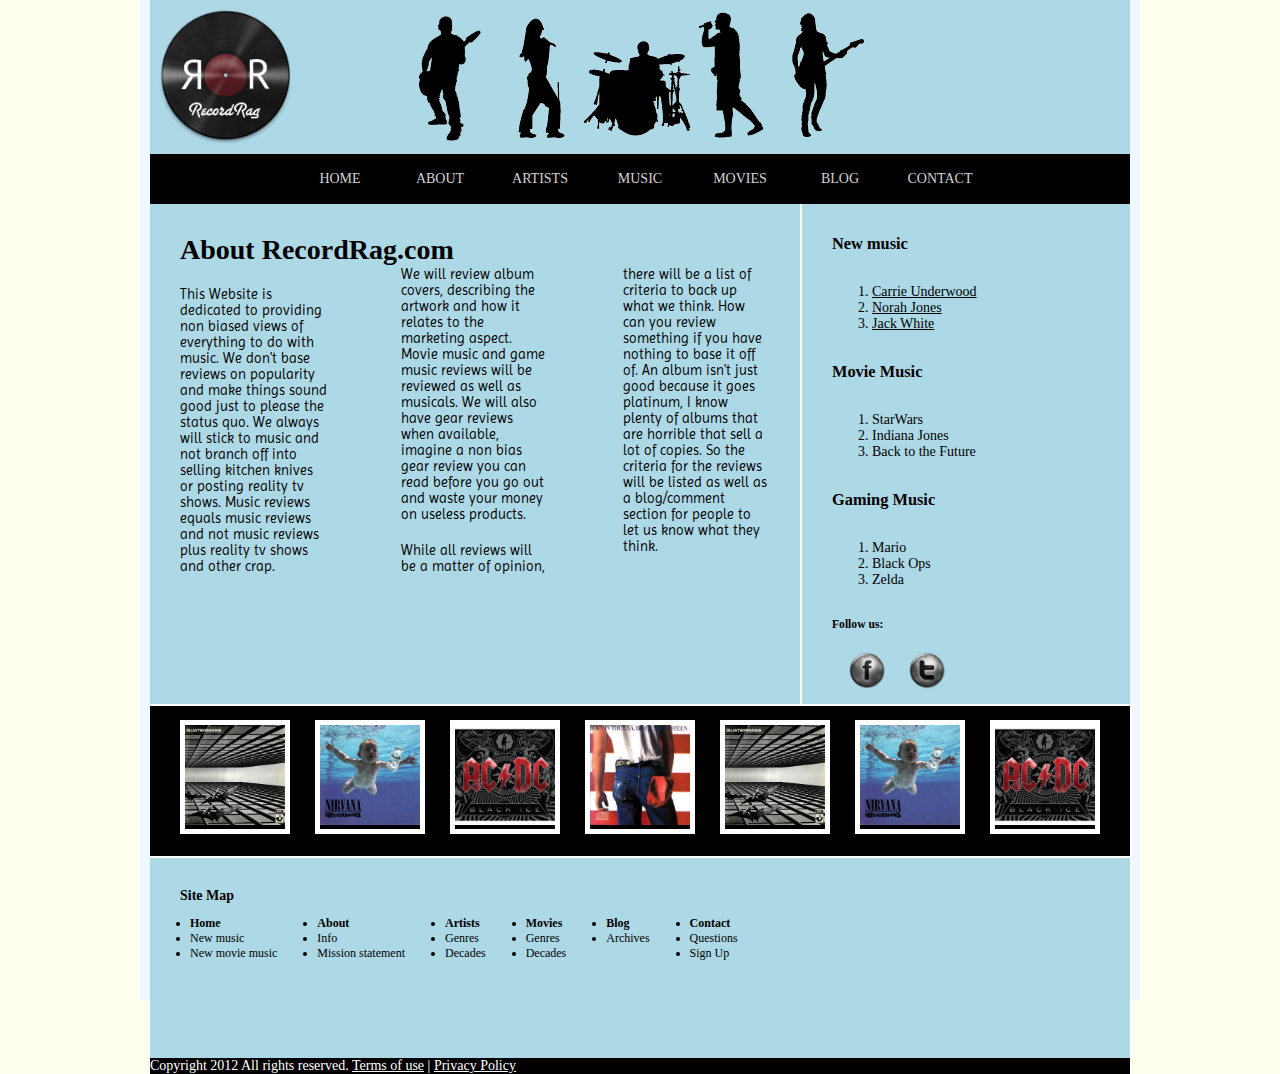
==== about.html @ 84233491 "fixed errors with img tag.  no px needed after size" ====
<!DOCTYPE html>

<html lang="en">

<html>

	<head>
		<meta charset="utf-8">
		<title>Record Rag - Online review of everything music.</title>
		<link rel="stylesheet" href="css/main.css">
		<link href="http://fonts.googleapis.com/css?family=Imprima" rel="stylesheet" type="text/css">
	</head>
	
<body>

	<header>
		<a href="index.html"><img src="images/logo.png" alt="logo" height="150" width="150"></a>								
		<nav>
			<ul>
					<li><a href="index.html">HOME</a></li>
					<li><a href="about.html">ABOUT</a></li>
					<li><a href="artists.html">ARTISTS</a></li>
					<li><a href="music.html">MUSIC</a></li>
					<li><a href="movies.html">MOVIES</a></li>
					<li><a href="blog.html">BLOG</a></li>
					<li><a href="contact.html">CONTACT</a></li>
			</ul>		
		</nav>
	</header>
		
	<section>
		<h1>About RecordRag.com</h1>
				<article id="about">
<p>This Website is dedicated to providing non biased views of everything to do with music.  We don't base reviews on popularity and make things sound good just to please the status quo.  We always will stick to music and not branch off into selling kitchen knives or posting reality tv shows.  Music reviews equals music reviews and not music reviews plus reality tv shows and other crap.</p>  
<p>We will review album covers, describing the artwork and how it relates to the marketing aspect.  Movie music and game music reviews will be reviewed as well as musicals.  We will also have gear reviews when available, imagine a non bias gear review you can read before you go out and waste your money on useless products.</p>    
<p>While all reviews will be a matter of opinion, there will be a list of criteria to back up what we think.  How can you review something if you have nothing to base it off of.  An album isn't just good because it goes platinum, I know plenty of albums that are horrible that sell a lot of copies.  So the criteria for the reviews will be listed as well as a blog/comment section for people to let us know what they think.</p> 
				</article>	
	</section>
	
	<aside>
		<h3>New music</h3>
				<ol>
					<li><a href="http://www.carrieunderwood.com">Carrie Underwood</a></li>
					<li><a href="www.norahjones.com">Norah Jones</a></li>
					<li><a href="www.jackwhite.com">Jack White</a></li>
				</ol>
			<h3>Movie Music</h3>
				<ol>
					<li>StarWars</li>
					<li>Indiana Jones</li>

					<li>Back to the Future</li>
				</ol>
			<h3>Gaming Music</h3>
				<ol>
					<li>Mario</li>
					<li>Black Ops</li>
					<li>Zelda</li>
				</ol>
		<h5>Follow us:</h5>
			<ul>
				<li><a href="http://www.facebook.com"><img src="images/facebook.png" width="50px" height="50px"></a></li>
				<li><a href="http://www.twitter.com"><img src="images/twitter.png" width="50px" height="50px"></a></li>
			</ul>
	</aside>
	
	<section id="galary">
		<ul>
			<li><a href="images/quatermass.jpg" title="quatermass album cover"><img src="images/quatermass.jpg" alt="quatermass album cover" height="100" width="100"></a></li>
			<li><a href="images/nirvana.jpg" title="nirvana album cover"><img src="images/nirvana.jpg" alt="nirvana album cover" height="100" width="100"></a></li>
			<li><a href="images/acdc.jpg" title="acdc album cover"><img src="images/acdc.jpg" alt="acdc album cover" height="100" width="100"></a></li>
			<li><a href="images/Born_In_The_Usa.jpg" title="born in the usa album cover"><img src="images/Born_In_The_Usa.jpg" alt="born in the usa album cover" height="100" width="100"></a></li>
			<li><a href="images/quatermass.jpg" title="quatermass album cover"><img src="images/quatermass.jpg" alt="quatermass album cover" height="100" width="100"></a></li>
			<li><a href="images/nirvana.jpg" title="nirvana album cover"><img src="images/nirvana.jpg" alt="nirvana album cover" height="100" width="100"></a></li>
			<li><a href="images/acdc.jpg" title="acdc album cover"><img src="images/acdc.jpg" alt="acdc album cover" height="100" width="100"></a></li>
		</ul>	
	</section>
	
	<section id="sitemap">
		<h4>Site Map</h4>
			<ul>
				<li><strong>Home</strong></li>
				<li>New music</li>
				<li>New movie music</li>
			</ul>
			
			<ul>
				<li><strong>About</strong></li>
				<li>Info</li>
				<li>Mission statement</li>
			</ul>
		
			<ul>
				<li><strong>Artists</strong></li>
				<li>Genres</li>
				<li>Decades</li>
			</ul>
			
			<ul>
				<li><strong>Movies</strong></li>
				<li>Genres</li>
				<li>Decades</li>
			</ul>
			
			<ul>
				<li><strong>Blog</strong></li>
				<li>Archives</li>
			</ul>

			<ul>
				<li><strong>Contact</strong></li>
				<li>Questions</li>
				<li>Sign Up</li>
			</ul>
	</section>
	
	<footer>
		Copyright 2012 All rights reserved.  <a href="terms.html">Terms of use</a> | <a href="privacy.html">Privacy Policy</a>
	</footer>
	
</body>

</html>
---- css/main.css ----
html {
	background: ivory;
}

body {
	background: aliceblue;
	width: 980px;
	height: 1000px; 
	margin: auto;
	padding: 0px 10px 0px 10px;
	font-size: 14px;
}

h1, h2, h3, h4, h5, h6 {
	margin: 30px 0px 0px 30px;
	padding: 0px 0px 0px 0px;
}

p {
	font-family: Imprima, sans-serif;
	color: black;
	margin: 20px 30px 0px 30px;
	padding: 0px;
}

header {
	background: lightblue;
	background-image: url(../images/header_bg.png);	
	width: 980px;
}

nav {
	background: black;
	padding: 0px;
	margin: 0px;
}

nav ul {
	width: 700px;
	margin: 0 auto;
	list-style-type: none;
	padding: 0px;
	overflow: hidden;
}

nav ul li {
	width: 100px;
	height: 50px;
	float: left;
	padding: 0px;
	overflow: hidden;
}

nav ul li a {
	color: lightgrey;
	text-decoration: none;
	text-align: center;
	line-height: 50px;
	display: block;
}

nav ul li a:hover {
	color: white;
}

sitemap ul li{
	list-style: square;
}

section {
	background: lightblue;
	width: 650px;
	height: 500px;
	border-right: 2px solid;
	border-color: white;
	float: left;
	overflow: auto;
}

aside {
	background: lightblue;
	width: 328px;
	height: 500px;
	float: left;
}

aside a {
	color: black;
}

aside a:hover {
	color: maroon;
}

aside ul li {
	float: left;
	margin-right: 10px;
	list-style: none;
}

ol {
	margin: 30px;
}

#about{
	-moz-column-count:3; /* Firefox */
    -webkit-column-count:3; /* Safari and Chrome */
    column-count:3;
}

.albums{
	float: left;
	padding: 20px 10px 0px 30px;
}

#galary {
	background: black;
	width: 980px;
	height: 150px;
	border-top: 2px solid;
	border-bottom: 2px solid;
	border-color: white;
}

#galary ul {
	list-style: none;
	padding: 0px;
	margin-left: 30px;
}

#galary ul li{
	height: 35px;
	list-style: none;
	float: left;
	margin-right: 25px;	
}

#galary ul li a{
	border: 5px solid #fff;
	display: block;
}

#galary ul li a:hover{
	border-color: maroon;
}

#sitemap{
	background: lightblue;
	width: 980px;
	height: 200px;
}

#sitemap li, h4{
    color: black;
}

#sitemap ul{
	font-size: 12px;
	display: inline;
	float: left;
}

footer{
	background: black;
	color: white;
	clear: both;
}

footer a {
	color: white;
}
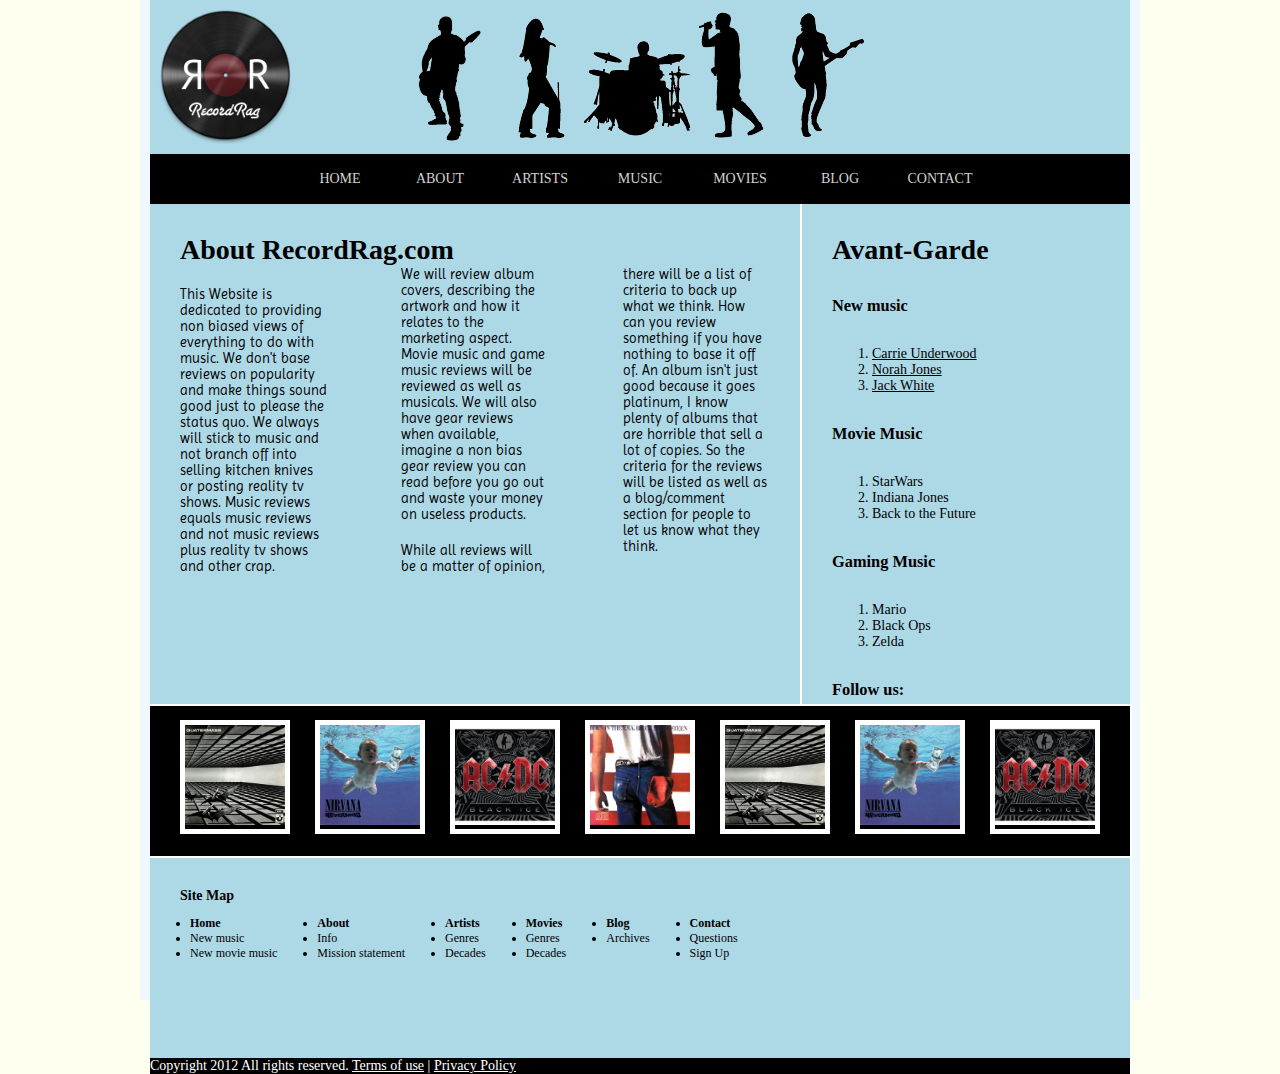
==== commit a8ca1760: "adding heading to sidebar" ====
--- a/about.html
+++ b/about.html
@@ -1,8 +1,6 @@
 <!DOCTYPE html>
 
 <html lang="en">
-
-<html>
 
 	<head>
 		<meta charset="utf-8">
@@ -38,6 +36,7 @@
 	</section>
 	
 	<aside>
+		<h1>Avant-Garde</h1>
 		<h3>New music</h3>
 				<ol>
 					<li><a href="http://www.carrieunderwood.com">Carrie Underwood</a></li>
@@ -57,10 +56,10 @@
 					<li>Black Ops</li>
 					<li>Zelda</li>
 				</ol>
-		<h5>Follow us:</h5>
+		<h3>Follow us:</h3>
 			<ul>
-				<li><a href="http://www.facebook.com"><img src="images/facebook.png" width="50px" height="50px"></a></li>
-				<li><a href="http://www.twitter.com"><img src="images/twitter.png" width="50px" height="50px"></a></li>
+				<li><a href="http://www.facebook.com"><img src="images/facebook.png" alt="facebook logo" width="50" height="50"></a></li>
+				<li><a href="http://www.twitter.com"><img src="images/twitter.png" alt="twitter logo" width="50" height="50"></a></li>
 			</ul>
 	</aside>
 	
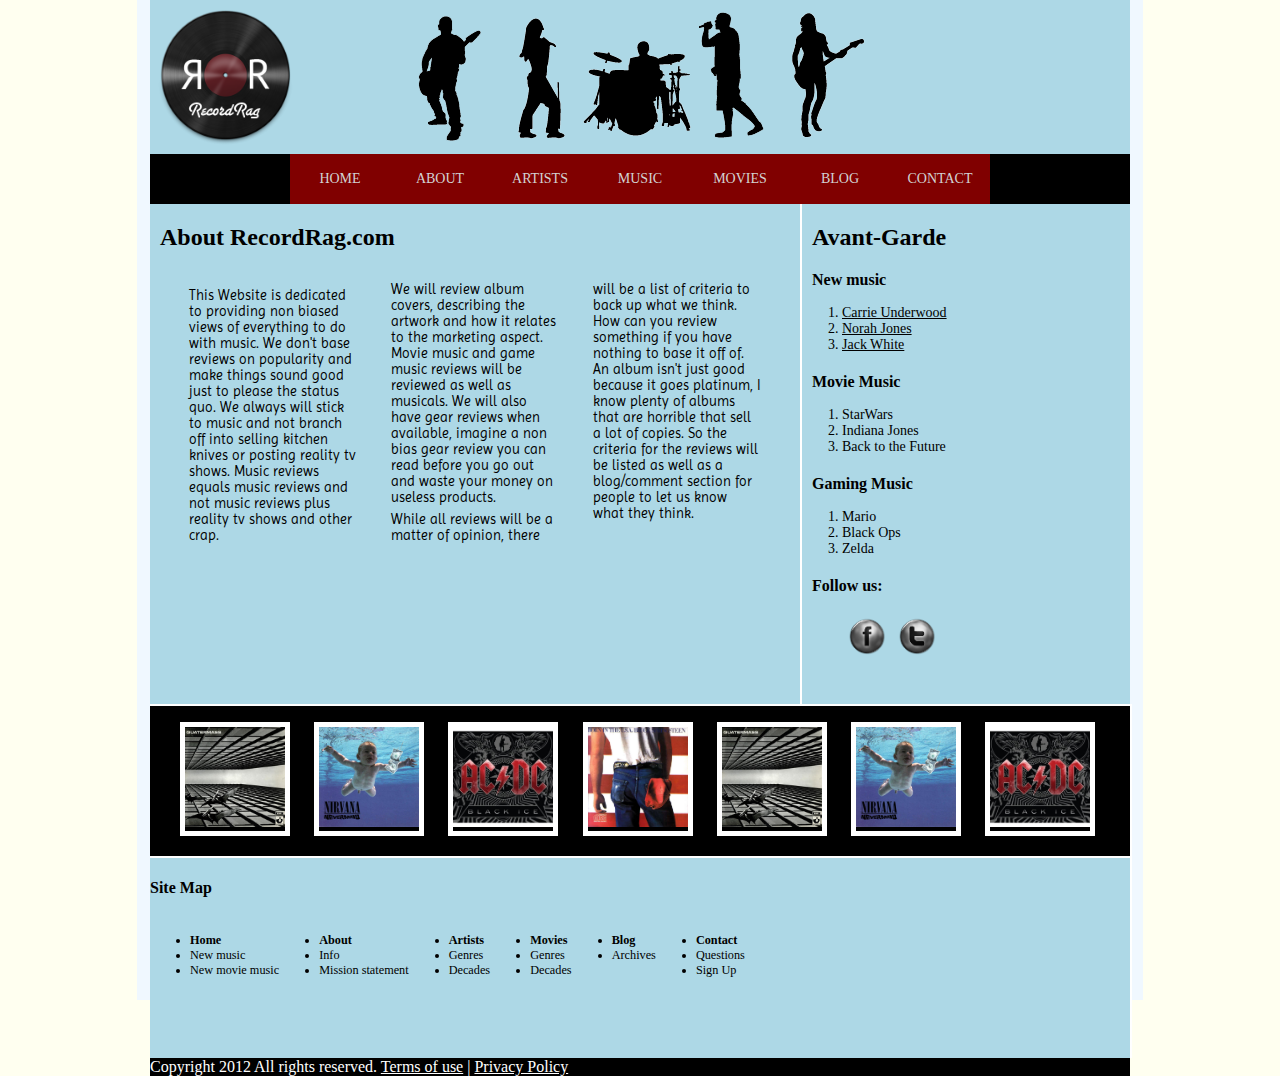
==== commit 4af71c52: "added meta tag for viewport" ====
--- a/about.html
+++ b/about.html
@@ -4,6 +4,7 @@
 
 	<head>
 		<meta charset="utf-8">
+		<meta name="viewport" content="width=device-width, initial-scale=1.0">
 		<title>Record Rag - Online review of everything music.</title>
 		<link rel="stylesheet" href="css/main.css">
 		<link href="http://fonts.googleapis.com/css?family=Imprima" rel="stylesheet" type="text/css">
--- a/css/main.css
+++ b/css/main.css
@@ -4,50 +4,64 @@
 
 body {
 	background: aliceblue;
-	width: 980px;
+	max-width: 980px;
+	width: 100%; /*980px*/
 	height: 1000px; 
 	margin: auto;
-	padding: 0px 10px 0px 10px;
-	font-size: 14px;
-}
-
-h1, h2, h3, h4, h5, h6 {
-	margin: 30px 0px 0px 30px;
-	padding: 0px 0px 0px 0px;
+	padding: 0% 1.020408163265% 0% 1.020408163265%; /*10px*/
+	font-size: 1em; /*16px*/
+}
+
+h1 {
+	font-size: 1.5em; /*24px*/
+}
+
+h2 {
+	font-size: 1.125em; /*18px*/
+}
+
+h3 {
+	font-size: 1em; /*16px*/
 }
 
 p {
 	font-family: Imprima, sans-serif;
+	font-size: .875em; /*14px*/
 	color: black;
-	margin: 20px 30px 0px 30px;
-	padding: 0px;
+	margin: 3.076923076923% 4.615384615385% 0% 4.615384615385%;  /*20px,30px,0px,30px*/
+	padding: 0%;
+}
+
+li {
+	font-size: .875em; /*14px*/
 }
 
 header {
 	background: lightblue;
 	background-image: url(../images/header_bg.png);	
-	width: 980px;
+	width: 100%;
 }
 
 nav {
 	background: black;
-	padding: 0px;
-	margin: 0px;
+	padding: 0%;
+	margin: auto;
 }
 
 nav ul {
-	width: 700px;
+	background: maroon;
+	width: 71.428571%; /*700px*/
 	margin: 0 auto;
 	list-style-type: none;
-	padding: 0px;
+	padding: 0%;
 	overflow: hidden;
 }
 
 nav ul li {
-	width: 100px;
+	width: 14.285714285714%; /*100px*/
 	height: 50px;
 	float: left;
-	padding: 0px;
+	padding: 0%;
 	overflow: hidden;
 }
 
@@ -69,7 +83,7 @@
 
 section {
 	background: lightblue;
-	width: 650px;
+	width: 66.326530612245%; /*650px*/
 	height: 500px;
 	border-right: 2px solid;
 	border-color: white;
@@ -77,11 +91,20 @@
 	overflow: auto;
 }
 
+section h1, h2 {
+	margin: 3.076923076923% 0% 0% 1.538461538462%; /*20px,0px,0px,10px*/
+	padding: 0%;	
+}
+
 aside {
 	background: lightblue;
-	width: 328px;
+	width: 33.469387755102%; /*328px*/
 	height: 500px;
 	float: left;
+}
+
+aside h1, h3 {
+	margin: 6.09756097561% 0% 0% 3.048780487805%; /*20px,0px,0px,10px*/
 }
 
 aside a {
@@ -94,28 +117,35 @@
 
 aside ul li {
 	float: left;
-	margin-right: 10px;
 	list-style: none;
 }
 
-ol {
-	margin: 30px;
-}
-
-#about{
+#about {
 	-moz-column-count:3; /* Firefox */
     -webkit-column-count:3; /* Safari and Chrome */
     column-count:3;
-}
-
-.albums{
-	float: left;
-	padding: 20px 10px 0px 30px;
+    margin: 4.615384615385%;
+}
+
+#about p {
+	margin: 3.076923076923% 4.615384615385% 0% 4.615384615385%;  /*20px,30px,0px,30px*/
+}
+
+.albums {
+	width: 19.230769230769%; /*125px*/
+	border: 2px solid;
+	border-color: white;
+	margin: 3.076923076923% 1.538461538462% 0% 3.076923076923%;  /*20px,10px,0px,20px*/
+	float: left;
+}
+
+img {
+	max-width: 100%;
 }
 
 #galary {
 	background: black;
-	width: 980px;
+	width: 100%;
 	height: 150px;
 	border-top: 2px solid;
 	border-bottom: 2px solid;
@@ -124,43 +154,43 @@
 
 #galary ul {
 	list-style: none;
-	padding: 0px;
+	padding: 0%;
 	margin-left: 30px;
 }
 
-#galary ul li{
+#galary ul li {
 	height: 35px;
 	list-style: none;
 	float: left;
-	margin-right: 25px;	
-}
-
-#galary ul li a{
+	margin-right: 2.551020408163%;	/*25px*/
+}
+
+#galary ul li a { 
 	border: 5px solid #fff;
 	display: block;
 }
 
-#galary ul li a:hover{
+#galary ul li a:hover {
 	border-color: maroon;
 }
 
-#sitemap{
-	background: lightblue;
-	width: 980px;
+#sitemap {
+	background: lightblue;
+	width: 100%;
 	height: 200px;
 }
 
-#sitemap li, h4{
+#sitemap li, h4 {
     color: black;
 }
 
-#sitemap ul{
-	font-size: 12px;
+#sitemap ul {
+	font-size: .875em; /*14px*/
 	display: inline;
 	float: left;
 }
 
-footer{
+footer {
 	background: black;
 	color: white;
 	clear: both;
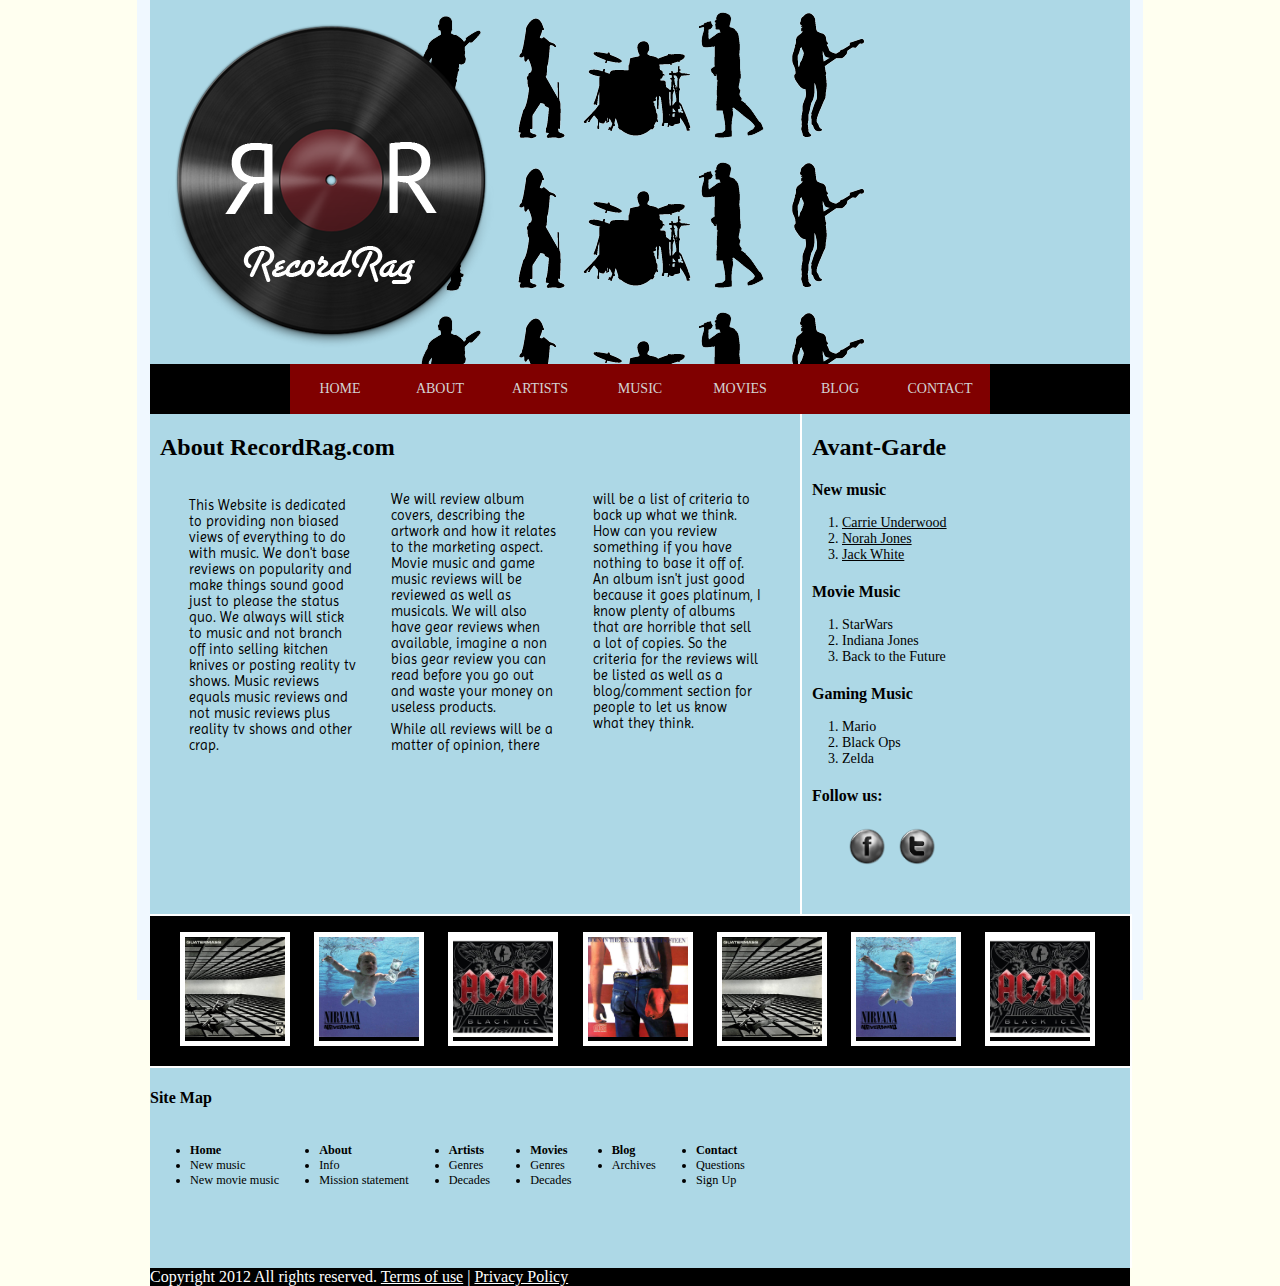
==== commit 61f4e3ee: "updated html for responsive design" ====
--- a/about.html
+++ b/about.html
@@ -4,7 +4,7 @@
 
 	<head>
 		<meta charset="utf-8">
-		<meta name="viewport" content="width=device-width, initial-scale=1.0">
+		<meta name="viewport" content="width=device-width, initial-scale=1, maximum-scale=1">
 		<title>Record Rag - Online review of everything music.</title>
 		<link rel="stylesheet" href="css/main.css">
 		<link href="http://fonts.googleapis.com/css?family=Imprima" rel="stylesheet" type="text/css">
@@ -13,7 +13,9 @@
 <body>
 
 	<header>
-		<a href="index.html"><img src="images/logo.png" alt="logo" height="150" width="150"></a>								
+		<div id=logo>
+		<a href="index.html"><img src="images/logo.png" alt="logo"/></a>
+		</div>								
 		<nav>
 			<ul>
 					<li><a href="index.html">HOME</a></li>
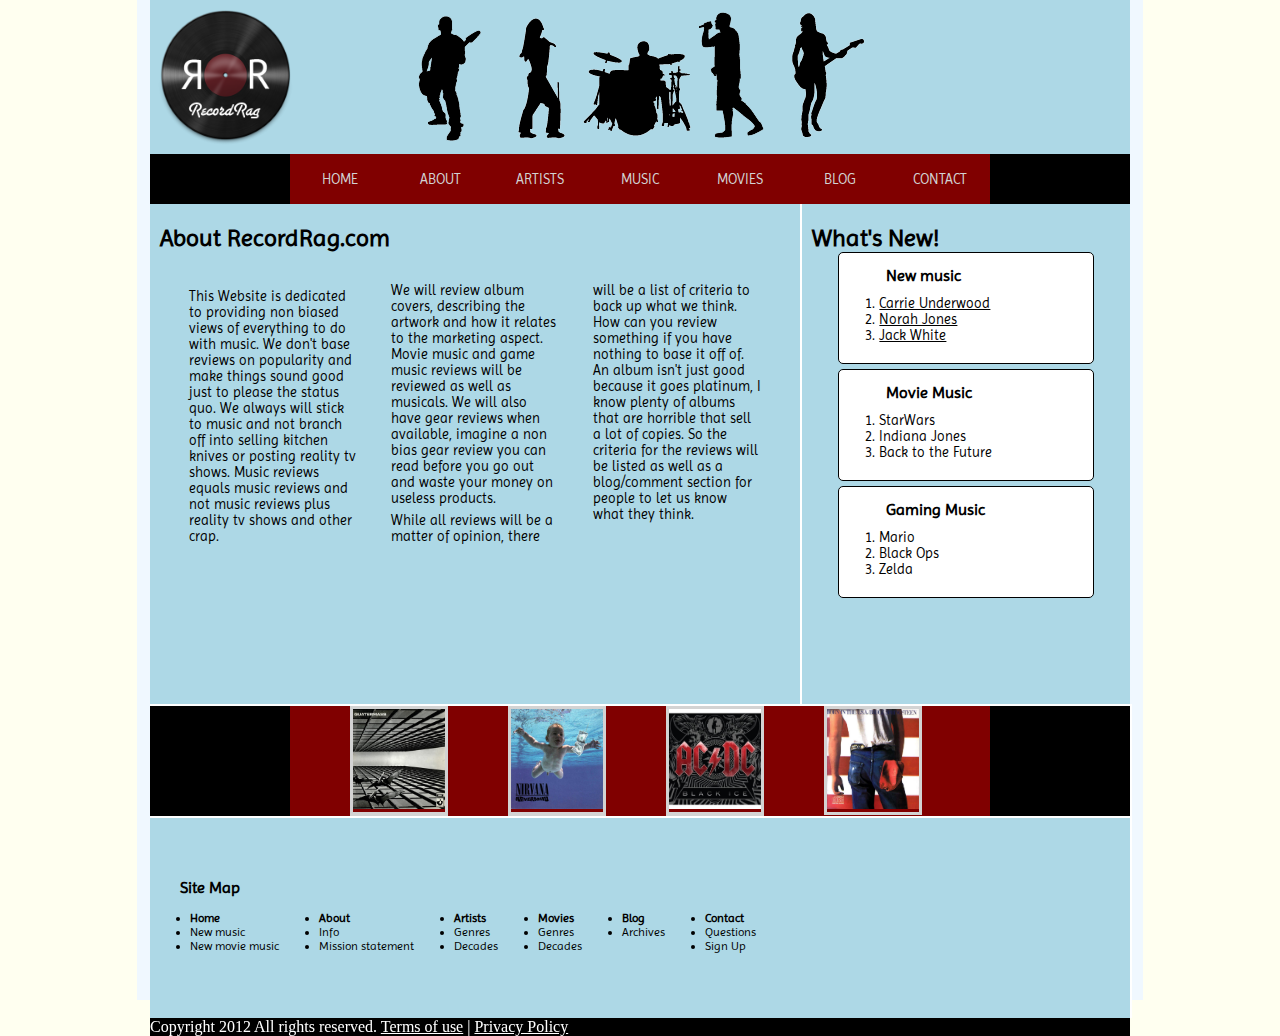
==== commit e2787fe6: "updated rounded corners for aside list style." ====
--- a/about.html
+++ b/about.html
@@ -39,31 +39,25 @@
 	</section>
 	
 	<aside>
-		<h1>Avant-Garde</h1>
-		<h3>New music</h3>
-				<ol>
+		<h1>What's New!</h1>
+			<ol>
+				<h3>New music</h3>		
 					<li><a href="http://www.carrieunderwood.com">Carrie Underwood</a></li>
 					<li><a href="www.norahjones.com">Norah Jones</a></li>
 					<li><a href="www.jackwhite.com">Jack White</a></li>
-				</ol>
-			<h3>Movie Music</h3>
-				<ol>
+			</ol>
+			<ol>
+				<h3>Movie Music</h3>
 					<li>StarWars</li>
 					<li>Indiana Jones</li>
-
 					<li>Back to the Future</li>
-				</ol>
-			<h3>Gaming Music</h3>
-				<ol>
+			</ol>
+			<ol>
+				<h3>Gaming Music</h3>
 					<li>Mario</li>
 					<li>Black Ops</li>
 					<li>Zelda</li>
-				</ol>
-		<h3>Follow us:</h3>
-			<ul>
-				<li><a href="http://www.facebook.com"><img src="images/facebook.png" alt="facebook logo" width="50" height="50"></a></li>
-				<li><a href="http://www.twitter.com"><img src="images/twitter.png" alt="twitter logo" width="50" height="50"></a></li>
-			</ul>
+			</ol>		
 	</aside>
 	
 	<section id="galary">
--- a/css/main.css
+++ b/css/main.css
@@ -1,9 +1,18 @@
+/*================color chart=================*/
+/*
+
+black   - #000000			aliceblue - #f0f8ff
+white   - #ffffff			lightblue - #ADD8E6 
+marooon - #800000			lightgrey - #d3d3d3
+							ivory     - #fffff0
+*/
+
 html {
-	background: ivory;
+	background: #fffff0;
 }
 
 body {
-	background: aliceblue;
+	background: #F0F8FF; /*aliceblue*/ 
 	max-width: 980px;
 	width: 100%; /*980px*/
 	height: 1000px; 
@@ -12,6 +21,10 @@
 	font-size: 1em; /*16px*/
 }
 
+h1, h2, h3, h4, h5, h6, p, li {
+	font-family: Imprima, sans-serif;
+}
+
 h1 {
 	font-size: 1.5em; /*24px*/
 }
@@ -25,9 +38,8 @@
 }
 
 p {
-	font-family: Imprima, sans-serif;
 	font-size: .875em; /*14px*/
-	color: black;
+	color: #000000; /*black*/
 	margin: 3.076923076923% 4.615384615385% 0% 4.615384615385%;  /*20px,30px,0px,30px*/
 	padding: 0%;
 }
@@ -37,19 +49,24 @@
 }
 
 header {
-	background: lightblue;
+	background: #ADD8E6;
 	background-image: url(../images/header_bg.png);	
-	width: 100%;
+	background-repeat: no-repeat;
+	width: 100%;
+}
+
+header h2 {
+	display: none;
 }
 
 nav {
-	background: black;
+	background: #000000; 
 	padding: 0%;
 	margin: auto;
 }
 
 nav ul {
-	background: maroon;
+	background: #800000;
 	width: 71.428571%; /*700px*/
 	margin: 0 auto;
 	list-style-type: none;
@@ -66,7 +83,7 @@
 }
 
 nav ul li a {
-	color: lightgrey;
+	color: #d3d3d3;
 	text-decoration: none;
 	text-align: center;
 	line-height: 50px;
@@ -82,7 +99,7 @@
 }
 
 section {
-	background: lightblue;
+	background: #add8e6;
 	width: 66.326530612245%; /*650px*/
 	height: 500px;
 	border-right: 2px solid;
@@ -97,32 +114,56 @@
 }
 
 aside {
-	background: lightblue;
+	background: #add8e6;
 	width: 33.469387755102%; /*328px*/
 	height: 500px;
 	float: left;
 }
 
-aside h1, h3 {
+aside h1, h3, h4 {
 	margin: 6.09756097561% 0% 0% 3.048780487805%; /*20px,0px,0px,10px*/
 }
 
+aside h3 {
+	padding-bottom: 10px;
+}
+
+aside h4 {
+	padding: 0px;
+}
+
 aside a {
-	color: black;
+	color: #000000;
 }
 
 aside a:hover {
-	color: maroon;
+	color: #800000;
+}
+
+aside ol {
+	background: #ffffff;
+	width: 65%;
+	height: 110px;
+	margin: auto;
+	margin-bottom: 5px;
+	border: 1px solid;
+	border-radius: 5px;
+}
+
+aside ul {
+	margin: auto;
+	margin-top: 0px;
 }
 
 aside ul li {
 	float: left;
 	list-style: none;
+	padding: 0px;
 }
 
 #about {
 	-moz-column-count:3; /* Firefox */
-    -webkit-column-count:3; /* Safari and Chrome */
+    -webkit-column-count:3;  /*Safari and Chrome */
     column-count:3;
     margin: 4.615384615385%;
 }
@@ -134,9 +175,13 @@
 .albums {
 	width: 19.230769230769%; /*125px*/
 	border: 2px solid;
-	border-color: white;
+	border-color: #ffffff;
 	margin: 3.076923076923% 1.538461538462% 0% 3.076923076923%;  /*20px,10px,0px,20px*/
 	float: left;
+}
+
+#logo {
+	width: 15.30612244898%; /*150px*/
 }
 
 img {
@@ -144,58 +189,191 @@
 }
 
 #galary {
-	background: black;
-	width: 100%;
-	height: 150px;
+	height: 110px;
+	width: 100%;
+	background: #000000;
 	border-top: 2px solid;
 	border-bottom: 2px solid;
 	border-color: white;
 }
 
 #galary ul {
+	width: 71.428571428571%; /*700px*/
+	height: 110px;
+	background: #800000;
 	list-style: none;
 	padding: 0%;
-	margin-left: 30px;
+	margin: auto;
 }
 
 #galary ul li {
-	height: 35px;
+	width: 14%;
+	margin: auto;
+	margin-left: 08.571428571429%;
 	list-style: none;
 	float: left;
-	margin-right: 2.551020408163%;	/*25px*/
+	padding: 0%;
+	overflow: hidden;
 }
 
 #galary ul li a { 
-	border: 5px solid #fff;
+	border: 3px solid #d3d3d3;
 	display: block;
 }
 
 #galary ul li a:hover {
-	border-color: maroon;
+	border-color: #ffffff;
 }
 
 #sitemap {
-	background: lightblue;
+	background: #ADD8E6;
 	width: 100%;
 	height: 200px;
 }
 
 #sitemap li, h4 {
-    color: black;
+    color: #000000;
 }
 
 #sitemap ul {
 	font-size: .875em; /*14px*/
-	display: inline;
 	float: left;
 }
 
 footer {
-	background: black;
-	color: white;
+	background: #000000;
+	color: #ffffff;
 	clear: both;
 }
 
 footer a {
-	color: white;
-}+	color: #ffffff;
+}
+
+/* Media Queries
+
+==============================================*/
+
+/* Tablet portrait size to standard 960 (devices and browsers) */
+	
+	@media screen and (min-width: 768px) and (max-width: 959px) {
+	
+body { 
+	background: #fffff0; 
+}
+header h2 {
+	display: none;
+}
+#about {
+	-moz-column-count: 1;  /*Firefox */
+    -webkit-column-count: 1;  /*Safari and Chrome */
+    column-count: 1;
+    margin: 4.615384615385%;
+}
+}
+	
+/* Mobile Landscape Size to Tablet Portrait (devices and browsers) */
+
+	@media only screen and (min-width: 480px) and (max-width: 767px) {
+	
+body { 
+	background: #fffff0; 
+}
+header {
+	background-image: none;
+}
+header h2 {
+	float: left;
+	line-height: 300%;
+}
+section {
+	background: #ADD8E6;
+}
+nav {
+	clear: both;
+	font-size: .9em;
+}
+nav ul li {
+	height: 30px
+}
+nav ul li a {
+	line-height: 30px;
+}
+#about {
+	-moz-column-count:1; /* Firefox */
+    -webkit-column-count:1; /* Safari and Chrome */
+    column-count:1;
+    margin: 4.615384615385%;
+}
+}
+
+/* Mobile Portrait size to mobile landscape size (devices and browsers)*/
+
+	@media only screen and (max-width: 479px) {
+
+body { 
+	background: #fffff0;
+}
+header {
+	background-image: none;
+	background: #ffffff;
+}
+header h2 {
+	float: left;
+	line-height: 300%;
+}
+section {
+	width: 100%;
+	float: none;
+	background: #ffffff;
+}
+aside {
+	width: 100%;
+}
+
+
+h1 {
+	font-size: 1.3em;
+}
+h2 {
+	font-size: 1em;
+}
+p {
+	font-size: .9em;
+}
+footer {
+	font-size: .7em;
+}
+nav ul li {
+	width: 100%;
+	height: 20px;
+	float: left;
+	padding: 0%;
+	overflow: hidden;
+}
+nav {
+	background: #ADD8E6;
+	clear: both;
+}
+nav ul {
+	width: 100%;
+}
+nav ul li a {
+	line-height: 20px;
+}
+nav ul li a:hover {
+	color: #800000;
+	background: #ffffff;
+}
+#logo {
+	float: left;
+}
+#about {
+	-moz-column-count:1; /* Firefox */
+    -webkit-column-count:1; /* Safari and Chrome */
+    column-count:1;
+    margin: 4.615384615385%;
+}
+}
+	
+
